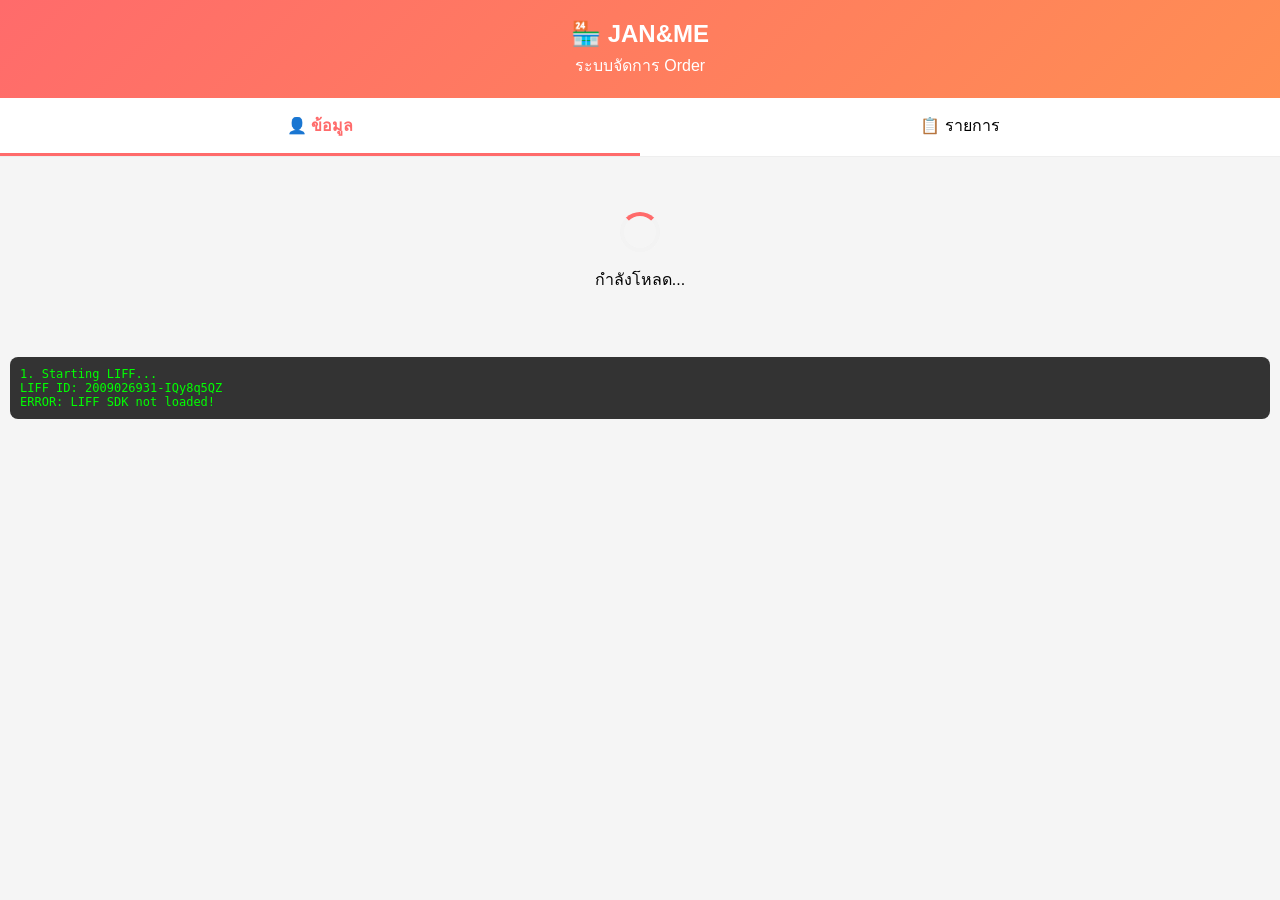
==== Index.html @ be55caed "Create Index.html" ====
<!DOCTYPE html>
<html>
<head>
  <meta charset="UTF-8">
  <meta name="viewport" content="width=device-width, initial-scale=1.0">
  <title>JAN&ME</title>
  <script src="https://static.line-scdn.net/liff/edge/2/sdk.js"></script>
  <style>
    * { box-sizing: border-box; margin: 0; padding: 0; }
    body { font-family: -apple-system, BlinkMacSystemFont, 'Segoe UI', Roboto, sans-serif; background: #f5f5f5; min-height: 100vh; }
    
    .header { background: linear-gradient(135deg, #FF6B6B, #FF8E53); color: white; padding: 20px; text-align: center; }
    .header h1 { font-size: 24px; margin-bottom: 5px; }
    
    .tabs { display: flex; background: white; border-bottom: 1px solid #eee; }
    .tab { flex: 1; padding: 15px; text-align: center; cursor: pointer; border-bottom: 3px solid transparent; }
    .tab.active { color: #FF6B6B; border-bottom-color: #FF6B6B; font-weight: bold; }
    
    .content { padding: 15px; max-width: 500px; margin: 0 auto; }
    .section { display: none; }
    .section.active { display: block; }
    
    .card { background: white; border-radius: 12px; padding: 20px; margin-bottom: 15px; box-shadow: 0 2px 8px rgba(0,0,0,0.08); }
    .card-title { font-size: 16px; font-weight: bold; margin-bottom: 15px; color: #333; }
    
    .form-group { margin-bottom: 15px; }
    .form-group label { display: block; font-size: 14px; color: #666; margin-bottom: 5px; }
    .form-group input, .form-group select { width: 100%; padding: 12px; border: 1px solid #ddd; border-radius: 8px; font-size: 16px; }
    
    .btn { width: 100%; padding: 15px; border: none; border-radius: 8px; font-size: 16px; font-weight: bold; cursor: pointer; }
    .btn-primary { background: #FF6B6B; color: white; }
    
    .order-item { background: white; border-radius: 12px; padding: 15px; margin-bottom: 10px; box-shadow: 0 2px 8px rgba(0,0,0,0.08); }
    .order-id { font-weight: bold; color: #FF6B6B; }
    .order-status { display: inline-block; padding: 4px 10px; border-radius: 20px; font-size: 12px; background: #FFF3CD; color: #856404; }
    
    .empty { text-align: center; padding: 40px; color: #999; }
    
    .loading { text-align: center; padding: 40px; }
    .spinner { width: 40px; height: 40px; border: 4px solid #f3f3f3; border-top: 4px solid #FF6B6B; border-radius: 50%; animation: spin 1s linear infinite; margin: 0 auto 15px; }
    @keyframes spin { 0% { transform: rotate(0deg); } 100% { transform: rotate(360deg); } }
    
    .toast { position: fixed; bottom: 20px; left: 50%; transform: translateX(-50%); background: #333; color: white; padding: 12px 24px; border-radius: 8px; display: none; }
    .toast.show { display: block; }
    
    .profile-pic { width: 60px; height: 60px; border-radius: 50%; }
    .profile-name { font-size: 18px; font-weight: bold; margin-top: 10px; }
  </style>
</head>
<body>

<div class="header">
  <h1>🏪 JAN&ME</h1>
  <p>ระบบจัดการ Order</p>
</div>

<div class="tabs">
  <div class="tab active" onclick="switchTab('info')">👤 ข้อมูล</div>
  <div class="tab" onclick="switchTab('orders')">📋 รายการ</div>
</div>

<div class="content">
  <div id="loading" class="loading">
    <div class="spinner"></div>
    <p>กำลังโหลด...</p>
  </div>
  
  <div id="info-section" class="section">
    <div class="card" style="text-align: center;">
      <img id="profile-pic" class="profile-pic" src="" alt="">
      <div id="profile-name" class="profile-name">-</div>
    </div>
    
    <div class="card">
      <div class="card-title">🛒 Shopee ID</div>
      <div class="form-group">
        <label>ไอดี Shopee (หลายไอดีคั่นด้วย ,)</label>
        <input type="text" id="shopee-ids" placeholder="เช่น shopee_user1, shopee_user2">
      </div>
    </div>
    
    <div class="card">
      <div class="card-title">🏦 บัญชีรับเงิน</div>
      <div class="form-group">
        <label>ธนาคาร</label>
        <select id="bank-name">
          <option value="">-- เลือกธนาคาร --</option>
          <option value="กสิกรไทย">กสิกรไทย</option>
          <option value="กรุงเทพ">กรุงเทพ</option>
          <option value="กรุงไทย">กรุงไทย</option>
          <option value="ไทยพาณิชย์">ไทยพาณิชย์</option>
          <option value="ทหารไทยธนชาต">ทหารไทยธนชาต</option>
          <option value="กรุงศรี">กรุงศรี</option>
          <option value="ออมสิน">ออมสิน</option>
          <option value="PromptPay">PromptPay</option>
        </select>
      </div>
      <div class="form-group">
        <label>เลขบัญชี</label>
        <input type="text" id="bank-account" placeholder="เลขบัญชี หรือ เบอร์ PromptPay">
      </div>
      <div class="form-group">
        <label>ชื่อบัญชี</label>
        <input type="text" id="account-name" placeholder="ชื่อ-นามสกุล">
      </div>
      <button class="btn btn-primary" onclick="saveData()">💾 บันทึกข้อมูล</button>
    </div>
  </div>
  
  <div id="orders-section" class="section">
    <div id="orders-list"></div>
  </div>
</div>

<div class="toast" id="toast"></div>
<div id="debug" style="background:#333;color:#0f0;padding:10px;font-size:12px;font-family:monospace;margin:10px;border-radius:8px;"></div>

<script>
var userId = null;

function log(msg) {
  console.log(msg);
  var d = document.getElementById('debug');
  d.innerHTML += msg + '<br>';
}

async function init() {
  try {
    log('1. Starting LIFF...');
    log('LIFF ID: 2009026931-IQy8q5QZ');
    
    // Check if LIFF SDK loaded
    if (typeof liff === 'undefined') {
      log('ERROR: LIFF SDK not loaded!');
      return;
    }
    log('1.1 LIFF SDK loaded OK');
    
    // Init with timeout
    log('1.2 Calling liff.init()...');
    var initPromise = liff.init({ liffId: '2009026931-IQy8q5QZ' });
    var timeoutPromise = new Promise(function(resolve, reject) {
      setTimeout(function() { reject(new Error('LIFF init timeout (10s)')); }, 10000);
    });
    
    await Promise.race([initPromise, timeoutPromise]);
    log('2. LIFF init OK');
    
    log('3. isLoggedIn: ' + liff.isLoggedIn());
    log('4. isInClient: ' + liff.isInClient());
    log('4.1 OS: ' + liff.getOS());
    
    if (!liff.isLoggedIn()) {
      log('5. Not logged in - calling liff.login()...');
      liff.login();
      return;
    }
    
    log('6. Getting profile...');
    var profile = await liff.getProfile();
    userId = profile.userId;
    
    log('7. UserId: ' + userId);
    log('8. Name: ' + profile.displayName);
    
    document.getElementById('profile-pic').src = profile.pictureUrl || '';
    document.getElementById('profile-name').textContent = profile.displayName;
    
    log('9. Loading data from server...');
    loadData();
  } catch (err) {
    log('ERROR: ' + (err.code || '') + ' - ' + (err.message || err));
    console.error(err);
    document.getElementById('loading').innerHTML = '<p style="color:red;">Error: ' + (err.message || err) + '</p>';
  }
}

function loadData() {
  log('10. Calling API via fetch...');
  
  var apiUrl = 'https://script.google.com/macros/s/AKfycbxc1W4MgiGHFnLh8SrfHeqCbKPU033zbfSoTr-TUeGHuTy4qKcPjeZEvgqXC1PyAYiM/exec';
  
  fetch(apiUrl + '?action=getUserData&userId=' + encodeURIComponent(userId))
    .then(function(response) { 
      log('11. Response status: ' + response.status);
      return response.json(); 
    })
    .then(function(data) {
      log('12. Data received');
      
      if (data.user) {
        log('13. User: ' + data.user.displayName);
        document.getElementById('shopee-ids').value = data.user.shopeeIds || '';
        document.getElementById('bank-name').value = data.user.bankName || '';
        document.getElementById('bank-account').value = data.user.bankAccount || '';
        document.getElementById('account-name').value = data.user.accountName || '';
      } else {
        log('13. No user');
      }
      
      log('14. Orders: ' + (data.orders ? data.orders.length : 0));
      renderOrders(data.orders || []);
      
      document.getElementById('loading').style.display = 'none';
      document.getElementById('info-section').classList.add('active');
      log('15. DONE!');
    })
    .catch(function(err) {
      log('ERROR fetch: ' + err.message);
      document.getElementById('loading').style.display = 'none';
      document.getElementById('info-section').classList.add('active');
    });
}

function saveData() {
  var shopeeIds = document.getElementById('shopee-ids').value.trim();
  var bankName = document.getElementById('bank-name').value;
  var bankAccount = document.getElementById('bank-account').value.trim();
  var accountName = document.getElementById('account-name').value.trim();
  
  google.script.run
    .withSuccessHandler(function(result) {
      var data = JSON.parse(result);
      if (data.success) {
        showToast('✅ บันทึกสำเร็จ!');
      } else {
        showToast('❌ ' + (data.error || 'บันทึกไม่สำเร็จ'));
      }
    })
    .withFailureHandler(function(err) {
      showToast('❌ บันทึกไม่สำเร็จ');
    })
    .updateUserDataApi(userId, shopeeIds, bankName, bankAccount, accountName);
}

function renderOrders(orders) {
  var container = document.getElementById('orders-list');
  
  if (orders.length === 0) {
    container.innerHTML = '<div class="empty">📭 ยังไม่มีรายการ Order</div>';
    return;
  }
  
  var html = '';
  for (var i = 0; i < orders.length; i++) {
    var order = orders[i];
    html += '<div class="order-item">' +
      '<div style="display:flex;justify-content:space-between;align-items:center;">' +
        '<span class="order-id">🆔 ' + order.orderId + '</span>' +
        '<span class="order-status">' + order.status + '</span>' +
      '</div>' +
      '<div style="font-size:18px;font-weight:bold;margin:8px 0;">฿' + (order.orderTotal || '-') + '</div>' +
      '<div style="font-size:13px;color:#888;">🕐 ' + (order.orderTime || '-') + '</div>' +
    '</div>';
  }
  
  container.innerHTML = html;
}

function switchTab(tab) {
  document.querySelectorAll('.tab').forEach(function(t) { t.classList.remove('active'); });
  document.querySelectorAll('.section').forEach(function(s) { s.classList.remove('active'); });
  
  event.target.classList.add('active');
  document.getElementById(tab + '-section').classList.add('active');
}

function showToast(msg) {
  var toast = document.getElementById('toast');
  toast.textContent = msg;
  toast.classList.add('show');
  setTimeout(function() { toast.classList.remove('show'); }, 2500);
}

init();
</script>

</body>
</html>
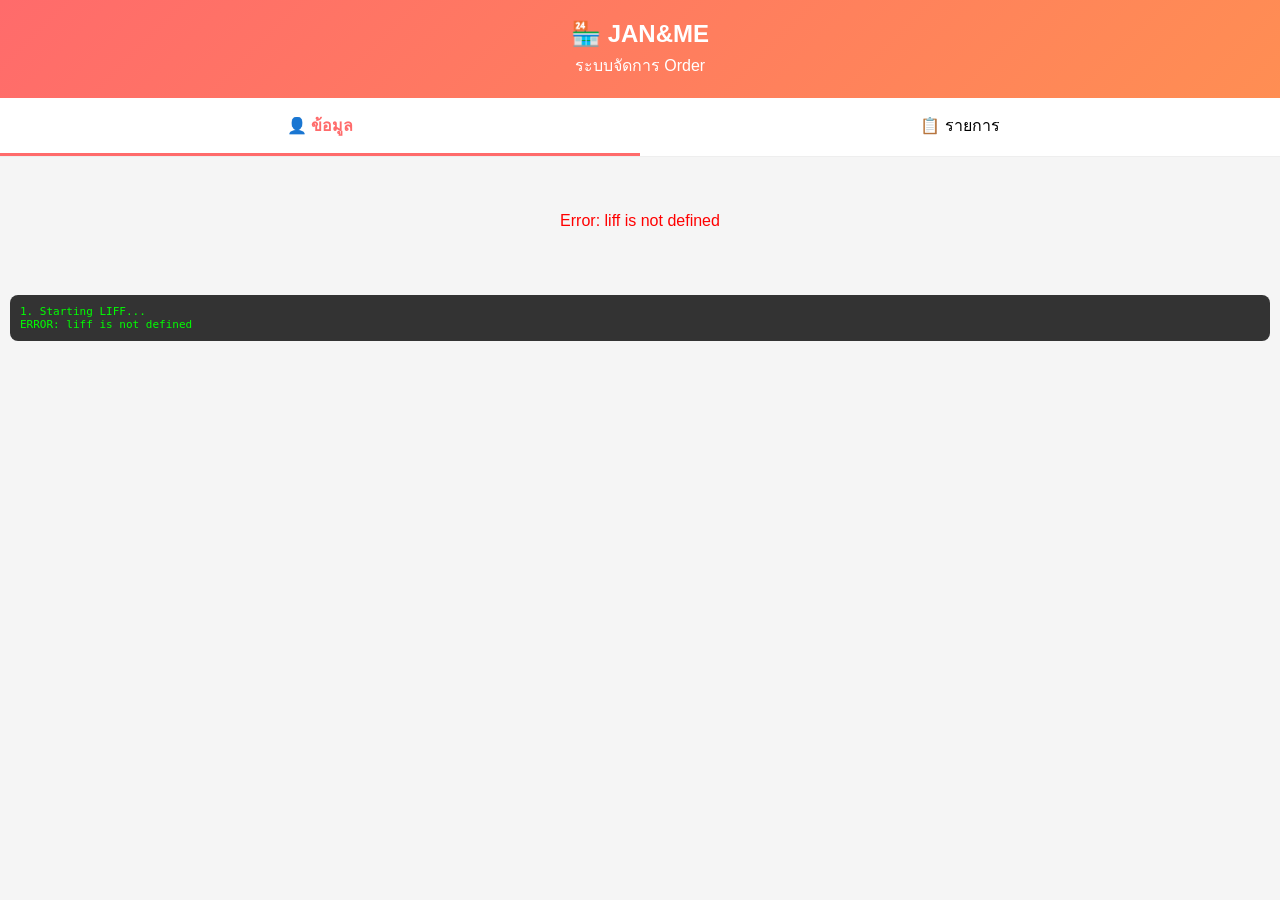
==== commit 44b878ed: "Rename index.html to Index.html" ====
--- a/Index.html
+++ b/Index.html
@@ -29,6 +29,7 @@
     
     .btn { width: 100%; padding: 15px; border: none; border-radius: 8px; font-size: 16px; font-weight: bold; cursor: pointer; }
     .btn-primary { background: #FF6B6B; color: white; }
+    .btn:disabled { background: #ccc; }
     
     .order-item { background: white; border-radius: 12px; padding: 15px; margin-bottom: 10px; box-shadow: 0 2px 8px rgba(0,0,0,0.08); }
     .order-id { font-weight: bold; color: #FF6B6B; }
@@ -40,11 +41,13 @@
     .spinner { width: 40px; height: 40px; border: 4px solid #f3f3f3; border-top: 4px solid #FF6B6B; border-radius: 50%; animation: spin 1s linear infinite; margin: 0 auto 15px; }
     @keyframes spin { 0% { transform: rotate(0deg); } 100% { transform: rotate(360deg); } }
     
-    .toast { position: fixed; bottom: 20px; left: 50%; transform: translateX(-50%); background: #333; color: white; padding: 12px 24px; border-radius: 8px; display: none; }
+    .toast { position: fixed; bottom: 20px; left: 50%; transform: translateX(-50%); background: #333; color: white; padding: 12px 24px; border-radius: 8px; display: none; z-index: 1000; }
     .toast.show { display: block; }
     
     .profile-pic { width: 60px; height: 60px; border-radius: 50%; }
     .profile-name { font-size: 18px; font-weight: bold; margin-top: 10px; }
+    
+    #debug { background: #333; color: #0f0; padding: 10px; font-size: 11px; font-family: monospace; margin: 10px; border-radius: 8px; max-height: 150px; overflow-y: auto; }
   </style>
 </head>
 <body>
@@ -67,7 +70,7 @@
   
   <div id="info-section" class="section">
     <div class="card" style="text-align: center;">
-      <img id="profile-pic" class="profile-pic" src="" alt="">
+      <img id="profile-pic" class="profile-pic" src="" alt="" style="display:none;">
       <div id="profile-name" class="profile-name">-</div>
     </div>
     
@@ -103,7 +106,7 @@
         <label>ชื่อบัญชี</label>
         <input type="text" id="account-name" placeholder="ชื่อ-นามสกุล">
       </div>
-      <button class="btn btn-primary" onclick="saveData()">💾 บันทึกข้อมูล</button>
+      <button class="btn btn-primary" id="save-btn" onclick="saveData()">💾 บันทึกข้อมูล</button>
     </div>
   </div>
   
@@ -113,45 +116,36 @@
 </div>
 
 <div class="toast" id="toast"></div>
-<div id="debug" style="background:#333;color:#0f0;padding:10px;font-size:12px;font-family:monospace;margin:10px;border-radius:8px;"></div>
+<div id="debug"></div>
 
 <script>
+// CONFIG
+var CONFIG = {
+  LIFF_ID: '2009026931-IQy8q5QZ',
+  API_URL: 'https://script.google.com/macros/s/AKfycbxc1W4MgiGHFnLh8SrfHeqCbKPU033zbfSoTr-TUeGHuTy4qKcPjeZEvgqXC1PyAYiM/exec'
+};
+
 var userId = null;
 
 function log(msg) {
   console.log(msg);
   var d = document.getElementById('debug');
   d.innerHTML += msg + '<br>';
+  d.scrollTop = d.scrollHeight;
 }
 
 async function init() {
+  log('1. Starting LIFF...');
+  
   try {
-    log('1. Starting LIFF...');
-    log('LIFF ID: 2009026931-IQy8q5QZ');
-    
-    // Check if LIFF SDK loaded
-    if (typeof liff === 'undefined') {
-      log('ERROR: LIFF SDK not loaded!');
-      return;
-    }
-    log('1.1 LIFF SDK loaded OK');
-    
-    // Init with timeout
-    log('1.2 Calling liff.init()...');
-    var initPromise = liff.init({ liffId: '2009026931-IQy8q5QZ' });
-    var timeoutPromise = new Promise(function(resolve, reject) {
-      setTimeout(function() { reject(new Error('LIFF init timeout (10s)')); }, 10000);
-    });
-    
-    await Promise.race([initPromise, timeoutPromise]);
+    await liff.init({ liffId: CONFIG.LIFF_ID });
     log('2. LIFF init OK');
     
     log('3. isLoggedIn: ' + liff.isLoggedIn());
     log('4. isInClient: ' + liff.isInClient());
-    log('4.1 OS: ' + liff.getOS());
     
     if (!liff.isLoggedIn()) {
-      log('5. Not logged in - calling liff.login()...');
+      log('5. Logging in...');
       liff.login();
       return;
     }
@@ -160,30 +154,33 @@
     var profile = await liff.getProfile();
     userId = profile.userId;
     
-    log('7. UserId: ' + userId);
+    log('7. UserId: ' + userId.substring(0, 10) + '...');
     log('8. Name: ' + profile.displayName);
     
-    document.getElementById('profile-pic').src = profile.pictureUrl || '';
+    // แสดงข้อมูล profile
+    if (profile.pictureUrl) {
+      document.getElementById('profile-pic').src = profile.pictureUrl;
+      document.getElementById('profile-pic').style.display = 'block';
+    }
     document.getElementById('profile-name').textContent = profile.displayName;
     
-    log('9. Loading data from server...');
+    log('9. Loading data...');
     loadData();
+    
   } catch (err) {
-    log('ERROR: ' + (err.code || '') + ' - ' + (err.message || err));
-    console.error(err);
-    document.getElementById('loading').innerHTML = '<p style="color:red;">Error: ' + (err.message || err) + '</p>';
+    log('ERROR: ' + err.message);
+    document.getElementById('loading').innerHTML = '<p style="color:red;">Error: ' + err.message + '</p>';
   }
 }
 
 function loadData() {
-  log('10. Calling API via fetch...');
-  
-  var apiUrl = 'https://script.google.com/macros/s/AKfycbxc1W4MgiGHFnLh8SrfHeqCbKPU033zbfSoTr-TUeGHuTy4qKcPjeZEvgqXC1PyAYiM/exec';
-  
-  fetch(apiUrl + '?action=getUserData&userId=' + encodeURIComponent(userId))
-    .then(function(response) { 
-      log('11. Response status: ' + response.status);
-      return response.json(); 
+  var url = CONFIG.API_URL + '?action=getUserData&userId=' + encodeURIComponent(userId);
+  log('10. Fetching: ' + url.substring(0, 50) + '...');
+  
+  fetch(url)
+    .then(function(res) { 
+      log('11. Status: ' + res.status);
+      return res.json(); 
     })
     .then(function(data) {
       log('12. Data received');
@@ -195,7 +192,7 @@
         document.getElementById('bank-account').value = data.user.bankAccount || '';
         document.getElementById('account-name').value = data.user.accountName || '';
       } else {
-        log('13. No user');
+        log('13. No user data yet');
       }
       
       log('14. Orders: ' + (data.orders ? data.orders.length : 0));
@@ -213,30 +210,42 @@
 }
 
 function saveData() {
-  var shopeeIds = document.getElementById('shopee-ids').value.trim();
-  var bankName = document.getElementById('bank-name').value;
-  var bankAccount = document.getElementById('bank-account').value.trim();
-  var accountName = document.getElementById('account-name').value.trim();
-  
-  google.script.run
-    .withSuccessHandler(function(result) {
-      var data = JSON.parse(result);
+  var btn = document.getElementById('save-btn');
+  btn.disabled = true;
+  btn.textContent = '⏳ กำลังบันทึก...';
+  
+  var params = new URLSearchParams({
+    action: 'updateUser',
+    userId: userId,
+    shopeeIds: document.getElementById('shopee-ids').value.trim(),
+    bankName: document.getElementById('bank-name').value,
+    bankAccount: document.getElementById('bank-account').value.trim(),
+    accountName: document.getElementById('account-name').value.trim()
+  });
+  
+  fetch(CONFIG.API_URL + '?' + params.toString())
+    .then(function(res) { return res.json(); })
+    .then(function(data) {
+      btn.disabled = false;
+      btn.textContent = '💾 บันทึกข้อมูล';
+      
       if (data.success) {
         showToast('✅ บันทึกสำเร็จ!');
       } else {
         showToast('❌ ' + (data.error || 'บันทึกไม่สำเร็จ'));
       }
     })
-    .withFailureHandler(function(err) {
-      showToast('❌ บันทึกไม่สำเร็จ');
-    })
-    .updateUserDataApi(userId, shopeeIds, bankName, bankAccount, accountName);
+    .catch(function(err) {
+      btn.disabled = false;
+      btn.textContent = '💾 บันทึกข้อมูล';
+      showToast('❌ ' + err.message);
+    });
 }
 
 function renderOrders(orders) {
   var container = document.getElementById('orders-list');
   
-  if (orders.length === 0) {
+  if (!orders || orders.length === 0) {
     container.innerHTML = '<div class="empty">📭 ยังไม่มีรายการ Order</div>';
     return;
   }
@@ -247,7 +256,7 @@
     html += '<div class="order-item">' +
       '<div style="display:flex;justify-content:space-between;align-items:center;">' +
         '<span class="order-id">🆔 ' + order.orderId + '</span>' +
-        '<span class="order-status">' + order.status + '</span>' +
+        '<span class="order-status">' + (order.status || '-') + '</span>' +
       '</div>' +
       '<div style="font-size:18px;font-weight:bold;margin:8px 0;">฿' + (order.orderTotal || '-') + '</div>' +
       '<div style="font-size:13px;color:#888;">🕐 ' + (order.orderTime || '-') + '</div>' +
@@ -272,6 +281,7 @@
   setTimeout(function() { toast.classList.remove('show'); }, 2500);
 }
 
+// Start
 init();
 </script>
 
